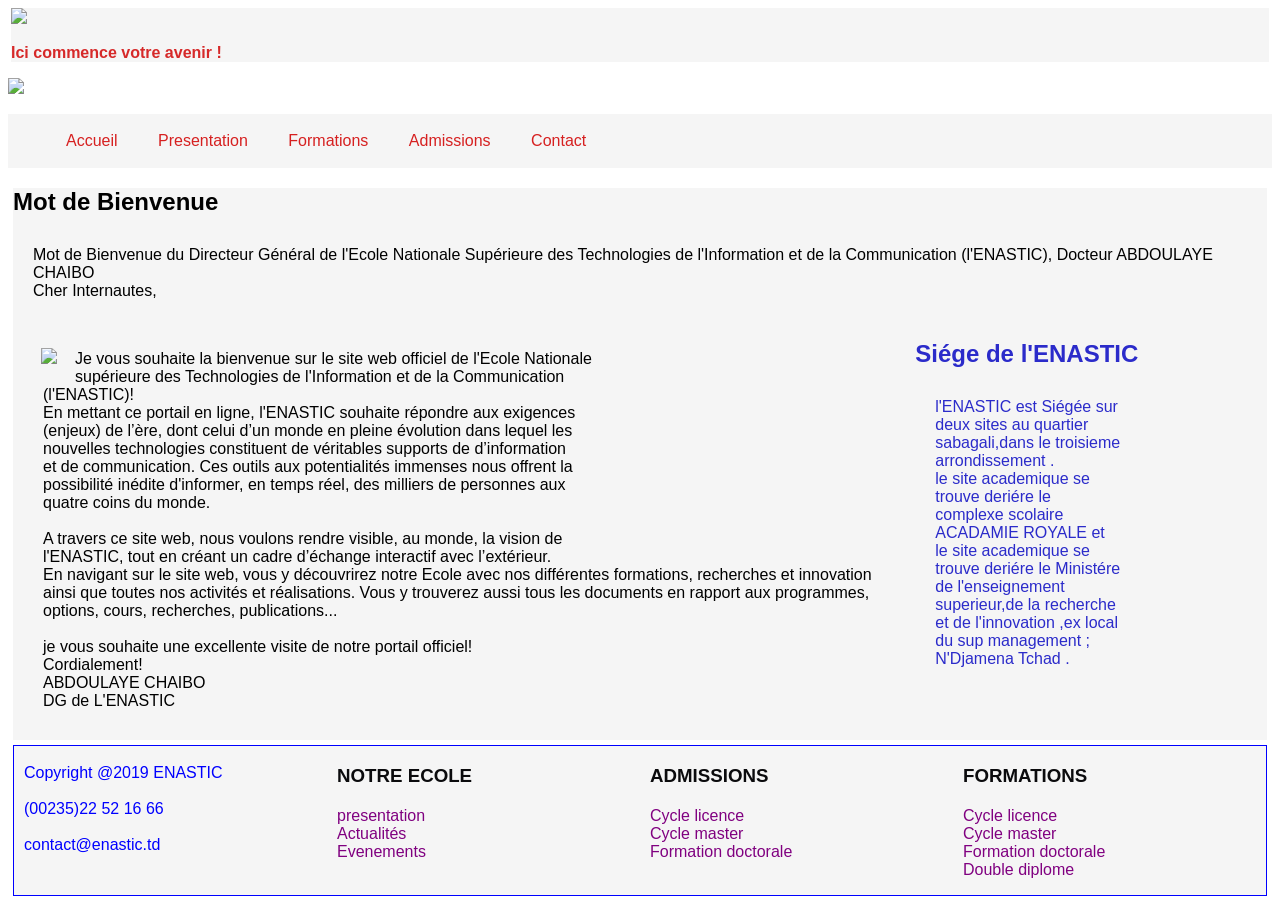
==== index.html @ 9393fa2a "Add files via upload" ====
<!DOCTYPE html>
<html lang="en">
<head>
    <meta charset="UTF-8">
    <meta name="viewport" content="width=device-width, initial-scale=1.0">
    <title>ENASTIC</title>
    <link rel="stylesheet" href="style.css">
</head>
    <body>
        <header>
            <img src="images/logo.png">
            <P>Ici commence votre avenir !</P>
        </header>
        <img src="images/banniere.png" width="100%">
        <nav>
            <ul>
                <li><a href="index.html">Accueil</a></li>
                <li><a href="presentation.html">Presentation</a></li>
                <li><a href="Formations.html">Formations</a></li>
                <li><a href="Admissions.html">Admissions</a></li>
                <li><a href="Contact.html">Contact</a></li>
            </ul>
        </nav>
        <section id="aicha">
            <h2>Mot de Bienvenue</h2>
             <p>Mot de Bienvenue du Directeur Général de l'Ecole Nationale Supérieure des Technologies de l'Information et de la Communication (l'ENASTIC), Docteur ABDOULAYE CHAIBO
                 <br>  Cher Internautes, </br>
            <article >
                <img src="images/dg_enastic2.jpg">
                <p>Je vous souhaite la bienvenue sur le site web officiel de l'Ecole Nationale <br>supérieure des Technologies de l'Information et de la Communication <br>(l'ENASTIC)!</br>
                En mettant ce portail en ligne, l'ENASTIC souhaite répondre aux exigences<br> (enjeux) de l’ère, dont celui d’un monde en pleine évolution dans lequel les <br> nouvelles technologies constituent de véritables supports de d’information<br> et de communication. Ces outils aux potentialités immenses nous offrent la<br> possibilité inédite d'informer, en temps réel, des milliers de personnes aux <br>quatre coins du monde.<br>
                <br>A travers ce site web, nous voulons rendre visible, au monde, la vision de<br> l'ENASTIC, tout en créant un cadre d’échange interactif avec l’extérieur.<br> 
                En navigant sur le site web, vous y découvrirez notre Ecole avec nos différentes formations, recherches et innovation ainsi que toutes nos activités et réalisations. Vous y trouverez aussi tous les documents en rapport aux programmes, options, cours, recherches, publications...<br>
                <br> je  vous souhaite une excellente visite de notre portail officiel!<br>
                Cordialement!<br>  ABDOULAYE CHAIBO<br> DG de L'ENASTIC
            
                </p>

            </article>
            <aside>
                <h2>Siége de l'ENASTIC</h2>
                <p>l'ENASTIC est Siégée sur deux sites au quartier sabagali,dans le troisieme arrondissement .</br>
                    le site academique se trouve deriére le complexe scolaire ACADAMIE ROYALE  et le site academique se trouve deriére le Ministére de l'enseignement superieur,de la recherche et de l'innovation ,ex local du sup management ; N'Djamena Tchad .

                </p>
            </aside>
        </section>
           <footer>
            <div>
                
                <br><p1>Copyright @2019 ENASTIC <br>

                <br>(00235)22 52 16 66 <br>
     
                <br>contact@enastic.td<br>

            </p1>

            </div>
            <div >
        
            <h3>NOTRE ECOLE </h3>
                <p>presentation<br>
                 Actualités <br>
                 Evenements </p>
            </div>
            <div>
            <h3>ADMISSIONS </h3>
                <p>Cycle licence<br>
                 Cycle master<br>
                 Formation doctorale </p>

            </div>
            <div>
            <h3>FORMATIONS</h3>
                <p>Cycle licence<br>
                 Cycle master<br>
                 Formation doctorale<br>
                 Double diplome</br></p>
            </div>
    </footer>      
    
           
    </body>
</head>
---- style.css ----
body{
    font-family:Arial, Helvetica, sans-serif;
    background-image: url(images/fond.png);
}
header {
    background-color: whitesmoke;
    margin: 3px;
    
}
header image{
    margin: top 10px;
}
header p{ 
    font-weight:bold;
    color: rgb(214, 41, 41);}
nav { 
    background-color: whitesmoke;}
nav li { 
    
    display: inline-block;
    margin: 18px;}
nav a{ 
    color: rgb(214, 32, 32);
    text-decoration: none;
}
#aicha img{
    float: left;
    margin: 18px;
}
#aicha article ,aside { 
    display: inline-block; 
    vertical-align: top;}
#aicha article{ width: 70%; margin: 10px;}
#aicha aside {
    background-image: url(images/fond_jaune2.png);
    width: 18%;
    border-radius: 10px;
    color: rgb(43, 43, 202);
}
#aicha {
     background-color: whitesmoke;}
#aicha p{ margin: 10px;
 padding: 10px;}
footer{ 
    display: flex; 
    background-color: whitesmoke;
    border: 1px solid;
    margin-top: 15px;
    color:blue;}
footer div {
    flex: 1;
     text-decoration: none;
    padding: 0 10px;}
    footer div p{ 
        color: purple;
    }
footer h3{
    margin-bottom: 20px;
    color: rgb(11, 11, 13);
}
body #aicha ,footer{
    margin: 5px;
}
#formation {
width: 100%;
padding: 10px;
}

#formation #F { 
    background-color: whitesmoke;
}
#formation table th ,td{
    border: 1px solid black;
    padding: 5px 10px;
}
table{
    background-color: rgb(237, 178, 178);
    border-collapse: collapse;
    margin-left: 20%;
}
#admission { background-color: whitesmoke;}
footer #ad {
    border: 13px solid blue;
    background-color: whitesmokes;
}

/*css pour presentation*/
#fatima {
    display: flex;
    background-color: whitesmoke;
    padding: 40px;


}
#fatima #reine,#dadju{
    display: inline-block;
    vertical-align: top;
}
#FATIMA #reine{
    width: 70%;
}
#fatima #dadju{
    color: rgb(27, 27, 190);
}
#dadju { 
    background-image: url(images/fond_jaune2.png);
    width: 20%;
    height: 420PX;
    margin: 10px;
    padding: 10px;
    border-radius: 10px;
}
/*contact*/
#contact { 
    background-color: whitesmoke;
}
input,textarea{
    width: 250px;
    padding: 5px;
}
#contact{
    display: flex;
    justify-content: space-around;
    align-items: center;
}
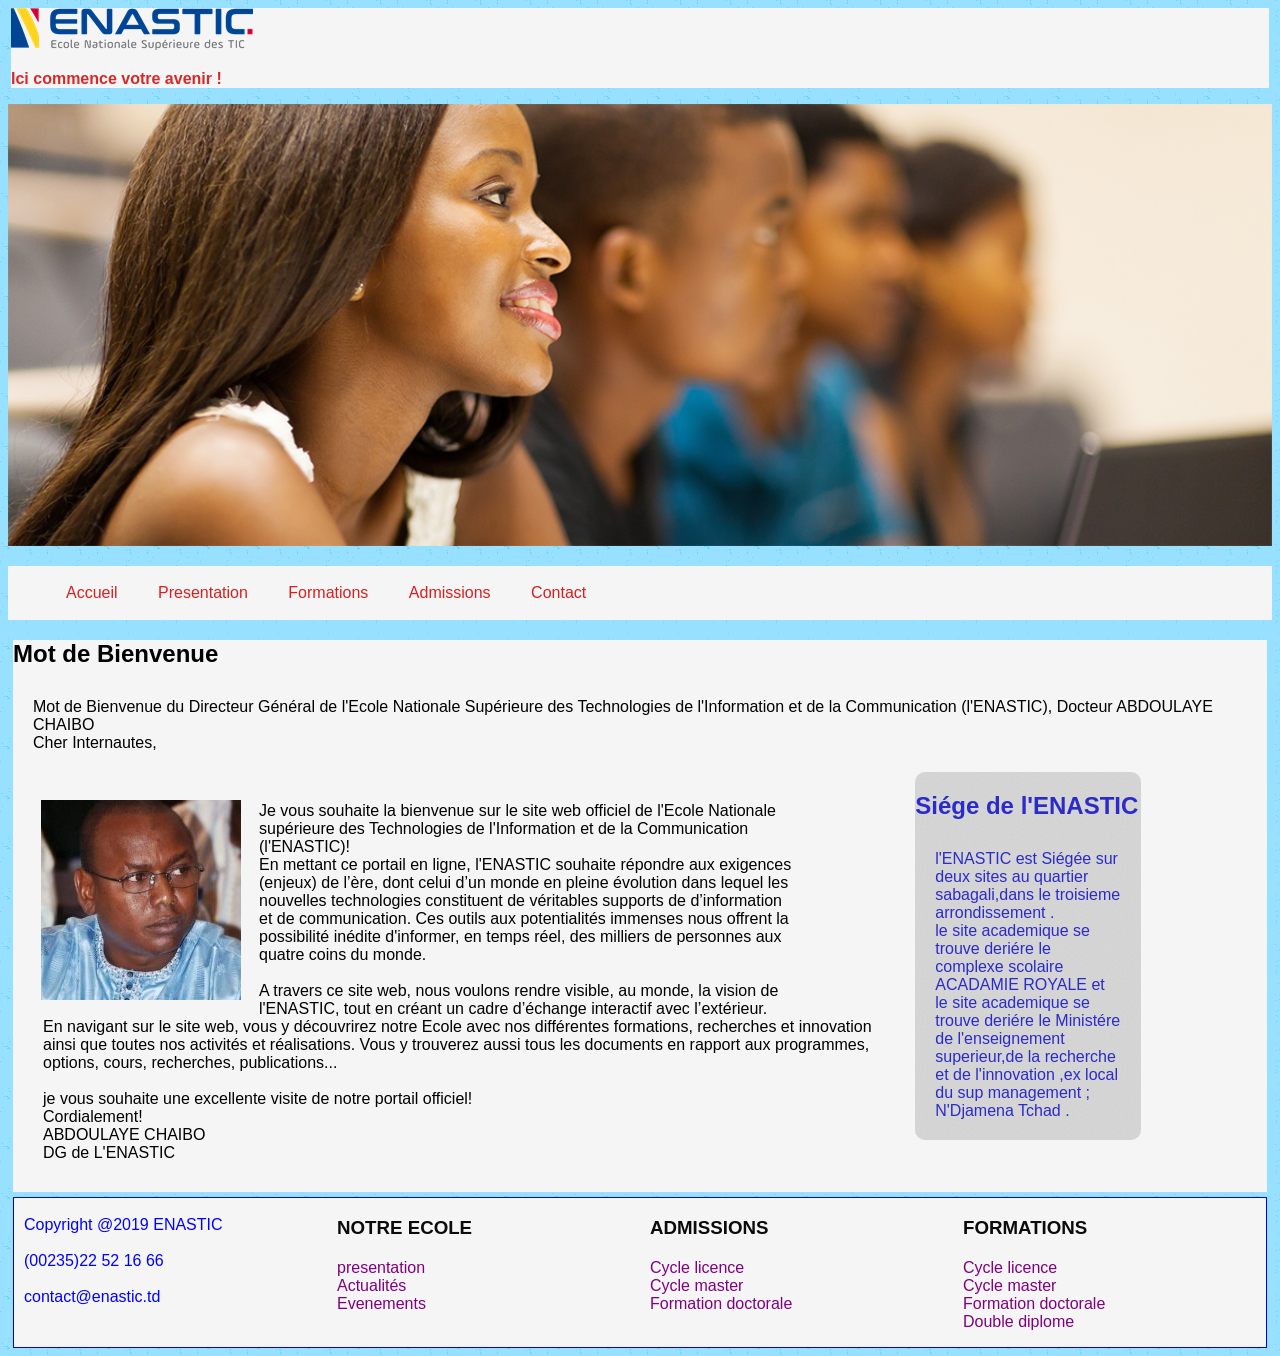
==== commit 3c40bbe9: "Add files via upload" ====
--- a/index.html
+++ b/index.html
@@ -8,10 +8,10 @@
 </head>
     <body>
         <header>
-            <img src="images/logo.png">
+            <img src="logo.png">
             <P>Ici commence votre avenir !</P>
         </header>
-        <img src="images/banniere.png" width="100%">
+        <img src="banniere.png" width="100%">
         <nav>
             <ul>
                 <li><a href="index.html">Accueil</a></li>
@@ -26,7 +26,7 @@
              <p>Mot de Bienvenue du Directeur Général de l'Ecole Nationale Supérieure des Technologies de l'Information et de la Communication (l'ENASTIC), Docteur ABDOULAYE CHAIBO
                  <br>  Cher Internautes, </br>
             <article >
-                <img src="images/dg_enastic2.jpg">
+                <img src="dg_enastic2.jpg">
                 <p>Je vous souhaite la bienvenue sur le site web officiel de l'Ecole Nationale <br>supérieure des Technologies de l'Information et de la Communication <br>(l'ENASTIC)!</br>
                 En mettant ce portail en ligne, l'ENASTIC souhaite répondre aux exigences<br> (enjeux) de l’ère, dont celui d’un monde en pleine évolution dans lequel les <br> nouvelles technologies constituent de véritables supports de d’information<br> et de communication. Ces outils aux potentialités immenses nous offrent la<br> possibilité inédite d'informer, en temps réel, des milliers de personnes aux <br>quatre coins du monde.<br>
                 <br>A travers ce site web, nous voulons rendre visible, au monde, la vision de<br> l'ENASTIC, tout en créant un cadre d’échange interactif avec l’extérieur.<br> 
--- a/style.css
+++ b/style.css
@@ -1,6 +1,6 @@
 body{
     font-family:Arial, Helvetica, sans-serif;
-    background-image: url(images/fond.png);
+    background-image: url(fond.png);
 }
 header {
     background-color: whitesmoke;
@@ -32,7 +32,7 @@
     vertical-align: top;}
 #aicha article{ width: 70%; margin: 10px;}
 #aicha aside {
-    background-image: url(images/fond_jaune2.png);
+    background-image: url(fond_jaune2.png);
     width: 18%;
     border-radius: 10px;
     color: rgb(43, 43, 202);
@@ -103,7 +103,7 @@
     color: rgb(27, 27, 190);
 }
 #dadju { 
-    background-image: url(images/fond_jaune2.png);
+    background-image: url(fond_jaune2.png);
     width: 20%;
     height: 420PX;
     margin: 10px;
